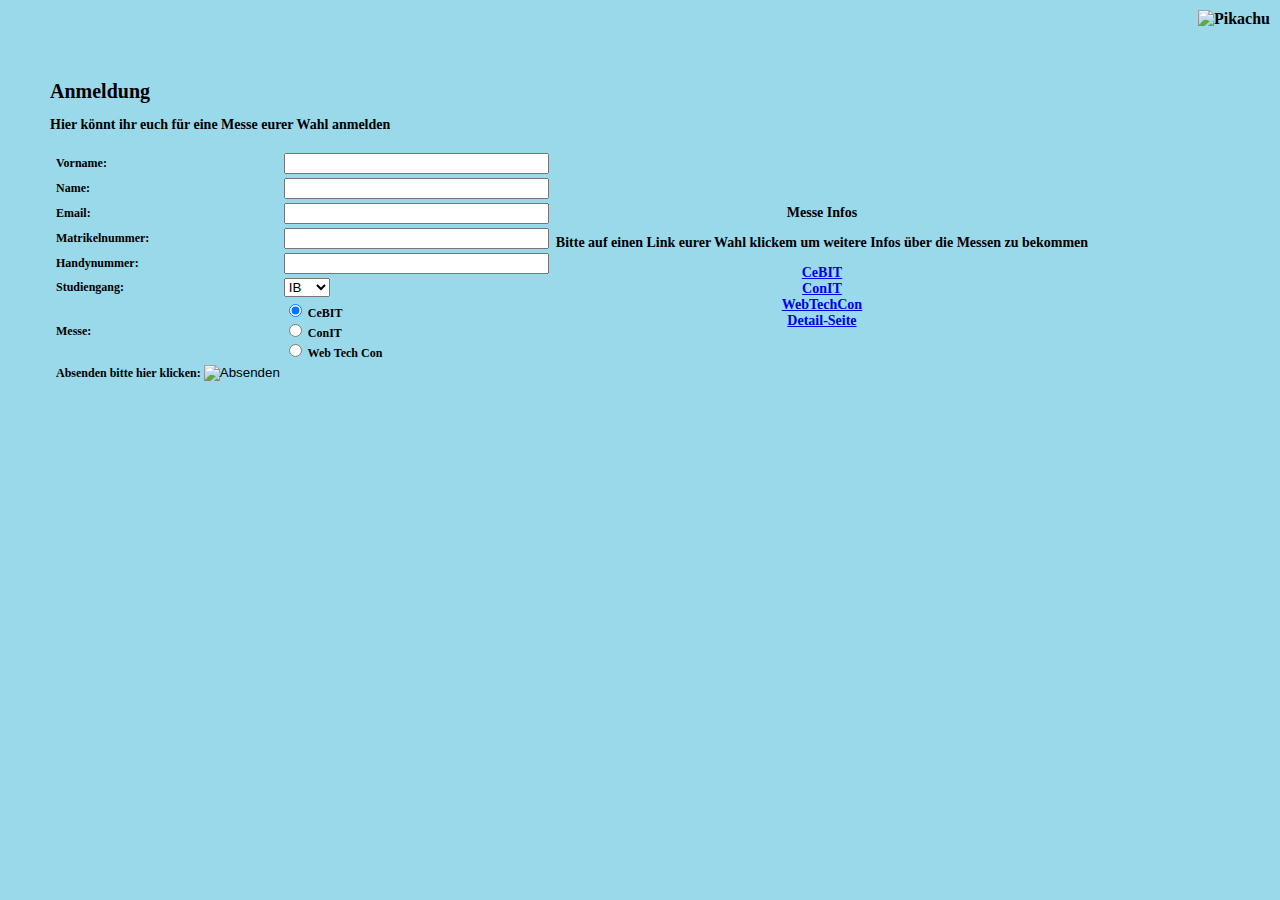
==== index.html @ 56fd2e24 "Update index.html" ====
<!DOCTYPE HTML PUBLIC "-//W3C//DTD HTML 4.01 Transitional//EN"
        "http://www.w3.org/TR/html4/loose.dtd">

<html>
<head>



    <meta http-equiv="content-type" content="text/html; charset=utf-8">
<script language="javascript" type="text/javascript" src="invalid.js"></script>
    <title>Meilenstein2</title>
    <link rel="stylesheet" type="text/css" href="index.css">


</head>

<body>

<div id="header">
    <h1>Anmeldung</h1>

</div><!--#header-->

<div id="foot">
    <p>Hier könnt ihr euch für eine Messe eurer Wahl anmelden</p>
</div>


<div id="link">
    <img src="http://fc01.deviantart.net/fs71/i/2011/042/0/3/black_and_yellow__pika_pika_by_deadpoolrko-d39bfld.jpg" width="200" height="200" alt="Pikachu"></div>

<div id="main">
    <form action="http://martinakraus.net/hsmannheim.php" method="get" onsubmit="return validateInput(this);">
        <table>
            <tr>
                <td>
                    <table>
                        <tr>
                            <td>Vorname:</td>
                            <td><input name="vorname" type="text" size="30" maxlength="30"></td>
                        </tr>

                        <tr>
                            <td> Name:</td>
                            <td><input name="name" type="text" size="30" maxlength="30"></td>
                        </tr>

                        <tr>
                            <td> Email:</td>
                            <td><input name="email" type="text" size="30" maxlength="30"></td>
                        </tr>

                        <tr>
                            <td> Matrikelnummer:</td>
                            <td><input name="matrikelnummer" type="tel" size="30" maxlength="30"></td>
                        </tr>

                        <tr>
                            <td> Handynummer:</td>
                            <td><input name="Handynummer" type="tel" size="30" maxlength="30"></td>
                        </tr>

                        <tr>
                            <td> Studiengang:</td>
                            <td>
                                <select name="studiengang">
                                    <option value="IB">IB</option>
                                    <option value="IMB">IMB</option>
                                    <option value="UIB">UIB</option>
                                </select>
                            </td>
                        </tr>

                        <tr>
                            <td>Messe:</td>
                            <td>
                                <input type="radio" name="messe" value="CeBit" checked> CeBIT <br>
                                <input type="radio" name="messe" value="ConIT"> ConIT <br>
                                <input type="radio" name="messe" value="Web Tech Con"> Web Tech Con <br>
                            </td>
                        </tr>


                        <tr>
                            <td>Absenden bitte hier klicken: <input type="image" src="http://www.dbz-path.ag.vu/Ani16.gif" alt="Absenden"></td>
                        </tr>
                    </table>
                </td>

                <td text align="right">
                    <div id="sidebar">
                        <p >Messe Infos</p>
                        <p > Bitte auf einen Link eurer Wahl klickem um weitere Infos über die Messen zu bekommen</p>
                        <p>
                            <a href="http://yellowandblack.github.io/CeBIT.html" > CeBIT</a><br>
                            <a href="http://yellowandblack.github.io/ConIT.html" > ConIT</a><br>
                            <a href="http://yellowandblack.github.io/WebTechCon.html"> WebTechCon</a><br>
                            <a href="http://yellowandblack.github.io/detail.html">Detail-Seite</a><br>
                        </p>
                    </div><!--#sidebar-->
                </td>

            </tr>
        </table>
 </div><!--#main-->
<br>

</form>







</body>
</html>
---- index.css ----
body{
    background-color: #99d9ea;
    font-weight: bold;
    font-family: Arial Black;
    margin: 80px 50px 50px 50px;
}
#header h1 {
    font-size: 20px;

}
#foot p{
    font-height: 12px;
    text-align: left;
}

#link{
    position:absolute;
    top:10px;
    right:10px;
}
#main{
    font-size: 12px;
}
sidebar,p{
    font-size:14px;
    text-align:center;
}
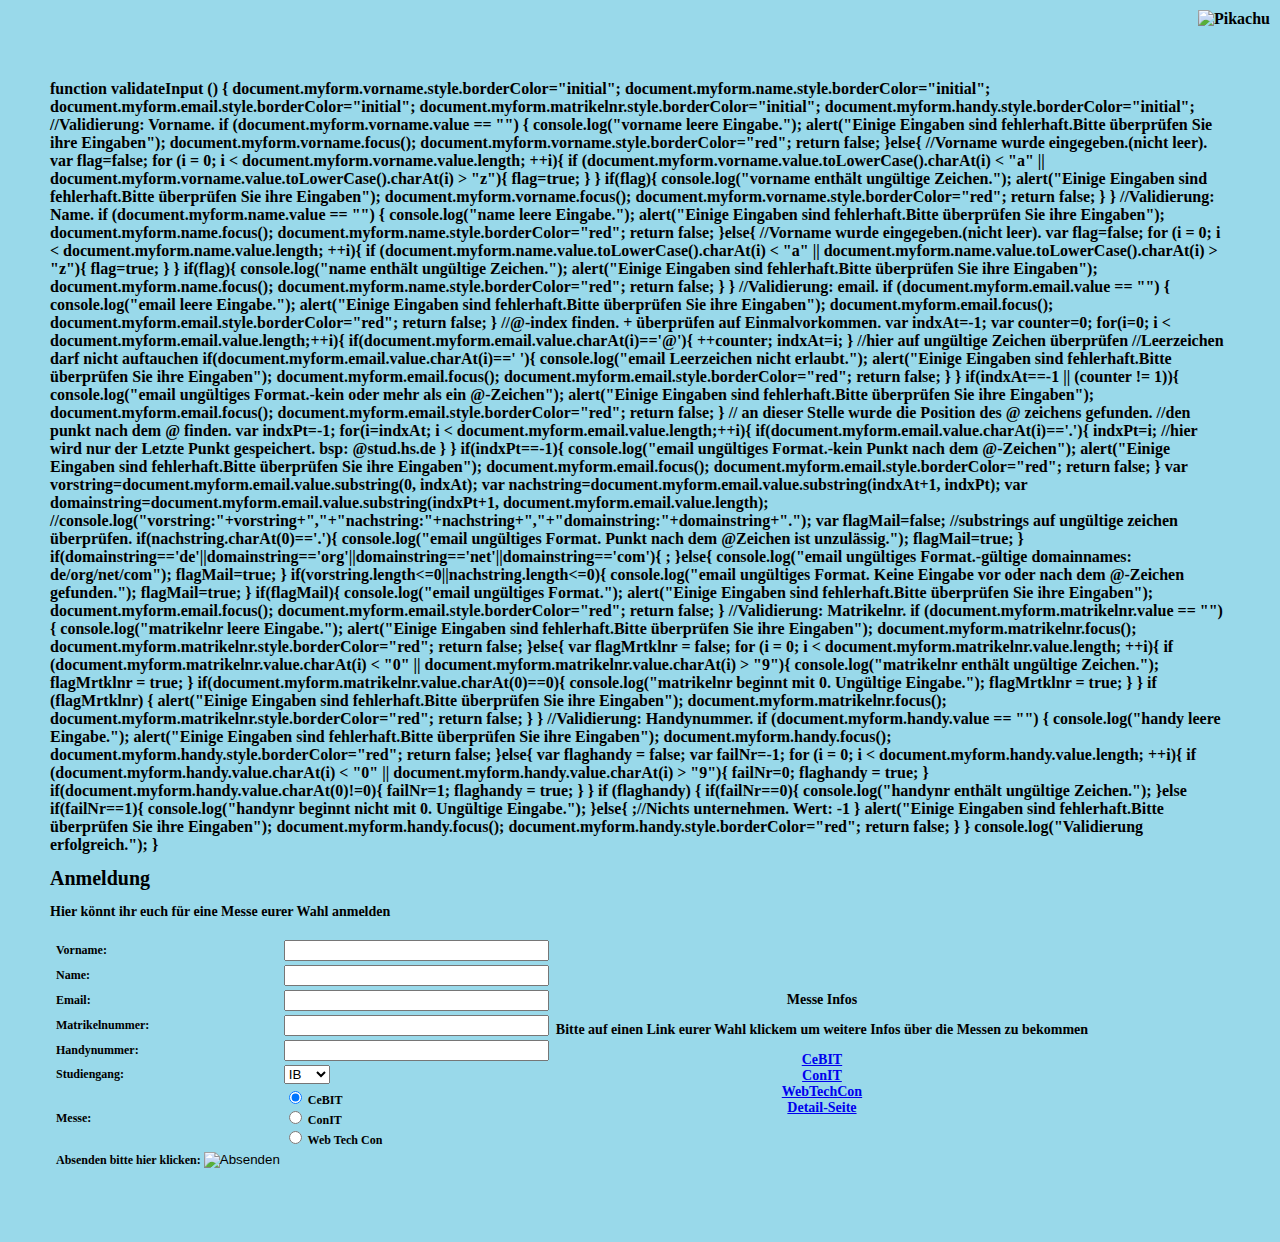
==== commit 05637efa: "Update index.html" ====
--- a/index.html
+++ b/index.html
@@ -5,13 +5,218 @@
 <head>
 
 
-
+ <title>Meilenstein2</title>
+    <link rel="stylesheet" type="text/css" href="index.css">
     <meta http-equiv="content-type" content="text/html; charset=utf-8">
 <script language="javascript" type="text/javascript" src="invalid.js"></script>
-    <title>Meilenstein2</title>
-    <link rel="stylesheet" type="text/css" href="index.css">
-
-
+   
+function validateInput () {
+    document.myform.vorname.style.borderColor="initial";
+    document.myform.name.style.borderColor="initial";
+    document.myform.email.style.borderColor="initial";
+    document.myform.matrikelnr.style.borderColor="initial";
+    document.myform.handy.style.borderColor="initial";
+
+    //Validierung: Vorname.
+    if (document.myform.vorname.value == "") {
+        console.log("vorname leere Eingabe.");
+        alert("Einige Eingaben sind fehlerhaft.Bitte überprüfen Sie ihre Eingaben");
+        document.myform.vorname.focus();
+        document.myform.vorname.style.borderColor="red";
+        return false;
+  }else{ //Vorname wurde eingegeben.(nicht leer).
+        var flag=false;
+        for (i = 0; i < document.myform.vorname.value.length; ++i){
+            if (document.myform.vorname.value.toLowerCase().charAt(i) < "a" ||
+            document.myform.vorname.value.toLowerCase().charAt(i) > "z"){
+            flag=true;
+            
+            }
+        }
+        if(flag){
+            console.log("vorname enthält ungültige Zeichen.");
+            alert("Einige Eingaben sind fehlerhaft.Bitte überprüfen Sie ihre Eingaben");
+            document.myform.vorname.focus();
+            document.myform.vorname.style.borderColor="red";
+            return false;
+        }
+        
+    }
+    //Validierung: Name.
+    if (document.myform.name.value == "") {
+    console.log("name leere Eingabe.");
+    alert("Einige Eingaben sind fehlerhaft.Bitte überprüfen Sie ihre Eingaben");
+    document.myform.name.focus();
+    document.myform.name.style.borderColor="red";
+    return false;
+  }else{ //Vorname wurde eingegeben.(nicht leer).
+        var flag=false;
+        for (i = 0; i < document.myform.name.value.length; ++i){
+            if (document.myform.name.value.toLowerCase().charAt(i) < "a" ||
+            document.myform.name.value.toLowerCase().charAt(i) > "z"){
+            flag=true;
+            }
+        }
+        if(flag){
+            console.log("name enthält ungültige Zeichen.");
+            alert("Einige Eingaben sind fehlerhaft.Bitte überprüfen Sie ihre Eingaben");
+            document.myform.name.focus();
+            document.myform.name.style.borderColor="red";
+            return false;
+        }
+        
+    }
+    
+    //Validierung: email.
+    if (document.myform.email.value == "") {
+        console.log("email leere Eingabe.");
+        alert("Einige Eingaben sind fehlerhaft.Bitte überprüfen Sie ihre Eingaben");
+        document.myform.email.focus();
+        document.myform.email.style.borderColor="red";
+        return false;
+    }
+    
+    //@-index finden. + überprüfen auf Einmalvorkommen.
+    var indxAt=-1;
+    var counter=0;
+    for(i=0; i < document.myform.email.value.length;++i){
+        if(document.myform.email.value.charAt(i)=='@'){
+            ++counter;
+            indxAt=i;
+        }
+        //hier auf ungültige Zeichen überprüfen
+        //Leerzeichen darf nicht auftauchen
+        if(document.myform.email.value.charAt(i)==' '){
+            console.log("email Leerzeichen nicht erlaubt.");
+            alert("Einige Eingaben sind fehlerhaft.Bitte überprüfen Sie ihre Eingaben");
+            document.myform.email.focus();
+            document.myform.email.style.borderColor="red";
+            return false;
+        }
+    }
+    if(indxAt==-1 || (counter != 1)){
+        console.log("email ungültiges Format.-kein oder mehr als ein @-Zeichen");
+        alert("Einige Eingaben sind fehlerhaft.Bitte überprüfen Sie ihre Eingaben");
+        document.myform.email.focus();
+        document.myform.email.style.borderColor="red";
+        return false;
+    }
+    // an dieser Stelle wurde die Position des @ zeichens gefunden.
+    //den punkt nach dem @ finden.
+    var indxPt=-1;
+    for(i=indxAt; i < document.myform.email.value.length;++i){
+        if(document.myform.email.value.charAt(i)=='.'){
+            indxPt=i;
+            //hier wird nur der Letzte Punkt gespeichert. bsp: @stud.hs.de
+        }
+    }
+    if(indxPt==-1){
+        console.log("email ungültiges Format.-kein Punkt nach dem @-Zeichen");
+        alert("Einige Eingaben sind fehlerhaft.Bitte überprüfen Sie ihre Eingaben");
+        document.myform.email.focus();
+        document.myform.email.style.borderColor="red";
+        return false;
+    }
+    
+    
+    var vorstring=document.myform.email.value.substring(0, indxAt);
+    var nachstring=document.myform.email.value.substring(indxAt+1, indxPt);
+    var domainstring=document.myform.email.value.substring(indxPt+1, document.myform.email.value.length);
+    //console.log("vorstring:"+vorstring+","+"nachstring:"+nachstring+","+"domainstring:"+domainstring+".");
+    
+    var flagMail=false;
+    //substrings auf ungültige zeichen überprüfen.
+    if(nachstring.charAt(0)=='.'){
+        console.log("email ungültiges Format. Punkt nach dem @Zeichen ist unzulässig.");
+        flagMail=true;
+    }
+    if(domainstring=='de'||domainstring=='org'||domainstring=='net'||domainstring=='com'){
+        ;
+    }else{
+        console.log("email ungültiges Format.-gültige domainnames: de/org/net/com");
+        flagMail=true;
+    }
+    if(vorstring.length<=0||nachstring.length<=0){
+        console.log("email ungültiges Format. Keine Eingabe vor oder nach dem @-Zeichen gefunden.");
+        flagMail=true;
+    }
+    if(flagMail){
+        console.log("email ungültiges Format.");
+        alert("Einige Eingaben sind fehlerhaft.Bitte überprüfen Sie ihre Eingaben");
+        document.myform.email.focus();
+        document.myform.email.style.borderColor="red";
+        return false;
+    }
+
+    //Validierung: Matrikelnr.
+    if (document.myform.matrikelnr.value == "") {
+        console.log("matrikelnr leere Eingabe.");
+        alert("Einige Eingaben sind fehlerhaft.Bitte überprüfen Sie ihre Eingaben");
+        document.myform.matrikelnr.focus();
+        document.myform.matrikelnr.style.borderColor="red";
+        return false;
+    }else{
+        var flagMrtklnr = false;
+        
+        for (i = 0; i < document.myform.matrikelnr.value.length; ++i){
+            if (document.myform.matrikelnr.value.charAt(i) < "0" ||
+             document.myform.matrikelnr.value.charAt(i) > "9"){
+                console.log("matrikelnr enthält ungültige Zeichen.");
+                flagMrtklnr = true;
+            }
+             if(document.myform.matrikelnr.value.charAt(0)==0){
+                 console.log("matrikelnr beginnt mit 0. Ungültige Eingabe.");
+                 flagMrtklnr = true;
+             }
+        }
+        if (flagMrtklnr) {
+            alert("Einige Eingaben sind fehlerhaft.Bitte überprüfen Sie ihre Eingaben");
+            document.myform.matrikelnr.focus();
+            document.myform.matrikelnr.style.borderColor="red";
+            return false;
+        }
+    }
+
+    //Validierung: Handynummer.
+    if (document.myform.handy.value == "") {
+        console.log("handy leere Eingabe.");
+        alert("Einige Eingaben sind fehlerhaft.Bitte überprüfen Sie ihre Eingaben");
+        document.myform.handy.focus();
+         document.myform.handy.style.borderColor="red";
+        return false;
+    }else{
+        var flaghandy = false;
+        var failNr=-1;
+        for (i = 0; i < document.myform.handy.value.length; ++i){
+            if (document.myform.handy.value.charAt(i) < "0" ||
+             document.myform.handy.value.charAt(i) > "9"){
+                failNr=0;
+                flaghandy = true;
+            }
+             if(document.myform.handy.value.charAt(0)!=0){
+                 failNr=1;
+                 flaghandy = true;
+             }
+        }
+        if (flaghandy) {
+            if(failNr==0){
+                console.log("handynr enthält ungültige Zeichen.");
+            }else if(failNr==1){
+                console.log("handynr beginnt nicht mit 0. Ungültige Eingabe.");
+            }else{
+                ;//Nichts unternehmen. Wert: -1
+            }
+            alert("Einige Eingaben sind fehlerhaft.Bitte überprüfen Sie ihre Eingaben");
+            document.myform.handy.focus();
+            document.myform.handy.style.borderColor="red";
+            return false;
+        }
+    }
+      
+    console.log("Validierung erfolgreich.");
+    
+
+}
 </head>
 
 <body>
@@ -30,7 +235,7 @@
     <img src="http://fc01.deviantart.net/fs71/i/2011/042/0/3/black_and_yellow__pika_pika_by_deadpoolrko-d39bfld.jpg" width="200" height="200" alt="Pikachu"></div>
 
 <div id="main">
-    <form action="http://martinakraus.net/hsmannheim.php" method="get" onsubmit="return validateInput(this);">
+    <form action="http://martinakraus.net/hsmannheim.php" method="get" onsubmit="return validateInput()">
         <table>
             <tr>
                 <td>
@@ -107,7 +312,7 @@
 
 </form>
 
-
+<script language="javascript" type="text/javascript" src="invalid.js"></script>
 
 
 
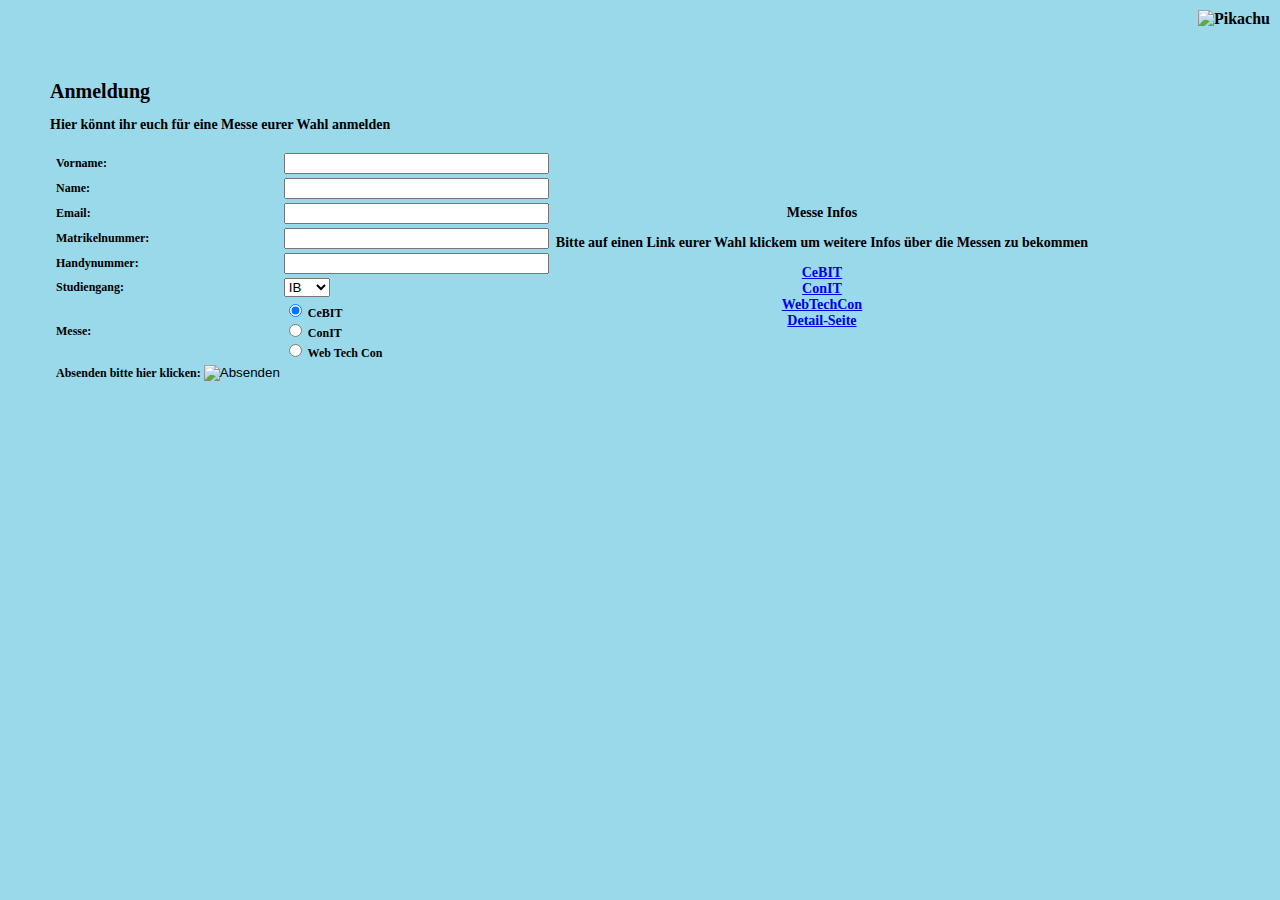
==== commit 59389286: "Update index.html" ====
--- a/index.html
+++ b/index.html
@@ -10,213 +10,6 @@
     <meta http-equiv="content-type" content="text/html; charset=utf-8">
 <script language="javascript" type="text/javascript" src="invalid.js"></script>
    
-function validateInput () {
-    document.myform.vorname.style.borderColor="initial";
-    document.myform.name.style.borderColor="initial";
-    document.myform.email.style.borderColor="initial";
-    document.myform.matrikelnr.style.borderColor="initial";
-    document.myform.handy.style.borderColor="initial";
-
-    //Validierung: Vorname.
-    if (document.myform.vorname.value == "") {
-        console.log("vorname leere Eingabe.");
-        alert("Einige Eingaben sind fehlerhaft.Bitte überprüfen Sie ihre Eingaben");
-        document.myform.vorname.focus();
-        document.myform.vorname.style.borderColor="red";
-        return false;
-  }else{ //Vorname wurde eingegeben.(nicht leer).
-        var flag=false;
-        for (i = 0; i < document.myform.vorname.value.length; ++i){
-            if (document.myform.vorname.value.toLowerCase().charAt(i) < "a" ||
-            document.myform.vorname.value.toLowerCase().charAt(i) > "z"){
-            flag=true;
-            
-            }
-        }
-        if(flag){
-            console.log("vorname enthält ungültige Zeichen.");
-            alert("Einige Eingaben sind fehlerhaft.Bitte überprüfen Sie ihre Eingaben");
-            document.myform.vorname.focus();
-            document.myform.vorname.style.borderColor="red";
-            return false;
-        }
-        
-    }
-    //Validierung: Name.
-    if (document.myform.name.value == "") {
-    console.log("name leere Eingabe.");
-    alert("Einige Eingaben sind fehlerhaft.Bitte überprüfen Sie ihre Eingaben");
-    document.myform.name.focus();
-    document.myform.name.style.borderColor="red";
-    return false;
-  }else{ //Vorname wurde eingegeben.(nicht leer).
-        var flag=false;
-        for (i = 0; i < document.myform.name.value.length; ++i){
-            if (document.myform.name.value.toLowerCase().charAt(i) < "a" ||
-            document.myform.name.value.toLowerCase().charAt(i) > "z"){
-            flag=true;
-            }
-        }
-        if(flag){
-            console.log("name enthält ungültige Zeichen.");
-            alert("Einige Eingaben sind fehlerhaft.Bitte überprüfen Sie ihre Eingaben");
-            document.myform.name.focus();
-            document.myform.name.style.borderColor="red";
-            return false;
-        }
-        
-    }
-    
-    //Validierung: email.
-    if (document.myform.email.value == "") {
-        console.log("email leere Eingabe.");
-        alert("Einige Eingaben sind fehlerhaft.Bitte überprüfen Sie ihre Eingaben");
-        document.myform.email.focus();
-        document.myform.email.style.borderColor="red";
-        return false;
-    }
-    
-    //@-index finden. + überprüfen auf Einmalvorkommen.
-    var indxAt=-1;
-    var counter=0;
-    for(i=0; i < document.myform.email.value.length;++i){
-        if(document.myform.email.value.charAt(i)=='@'){
-            ++counter;
-            indxAt=i;
-        }
-        //hier auf ungültige Zeichen überprüfen
-        //Leerzeichen darf nicht auftauchen
-        if(document.myform.email.value.charAt(i)==' '){
-            console.log("email Leerzeichen nicht erlaubt.");
-            alert("Einige Eingaben sind fehlerhaft.Bitte überprüfen Sie ihre Eingaben");
-            document.myform.email.focus();
-            document.myform.email.style.borderColor="red";
-            return false;
-        }
-    }
-    if(indxAt==-1 || (counter != 1)){
-        console.log("email ungültiges Format.-kein oder mehr als ein @-Zeichen");
-        alert("Einige Eingaben sind fehlerhaft.Bitte überprüfen Sie ihre Eingaben");
-        document.myform.email.focus();
-        document.myform.email.style.borderColor="red";
-        return false;
-    }
-    // an dieser Stelle wurde die Position des @ zeichens gefunden.
-    //den punkt nach dem @ finden.
-    var indxPt=-1;
-    for(i=indxAt; i < document.myform.email.value.length;++i){
-        if(document.myform.email.value.charAt(i)=='.'){
-            indxPt=i;
-            //hier wird nur der Letzte Punkt gespeichert. bsp: @stud.hs.de
-        }
-    }
-    if(indxPt==-1){
-        console.log("email ungültiges Format.-kein Punkt nach dem @-Zeichen");
-        alert("Einige Eingaben sind fehlerhaft.Bitte überprüfen Sie ihre Eingaben");
-        document.myform.email.focus();
-        document.myform.email.style.borderColor="red";
-        return false;
-    }
-    
-    
-    var vorstring=document.myform.email.value.substring(0, indxAt);
-    var nachstring=document.myform.email.value.substring(indxAt+1, indxPt);
-    var domainstring=document.myform.email.value.substring(indxPt+1, document.myform.email.value.length);
-    //console.log("vorstring:"+vorstring+","+"nachstring:"+nachstring+","+"domainstring:"+domainstring+".");
-    
-    var flagMail=false;
-    //substrings auf ungültige zeichen überprüfen.
-    if(nachstring.charAt(0)=='.'){
-        console.log("email ungültiges Format. Punkt nach dem @Zeichen ist unzulässig.");
-        flagMail=true;
-    }
-    if(domainstring=='de'||domainstring=='org'||domainstring=='net'||domainstring=='com'){
-        ;
-    }else{
-        console.log("email ungültiges Format.-gültige domainnames: de/org/net/com");
-        flagMail=true;
-    }
-    if(vorstring.length<=0||nachstring.length<=0){
-        console.log("email ungültiges Format. Keine Eingabe vor oder nach dem @-Zeichen gefunden.");
-        flagMail=true;
-    }
-    if(flagMail){
-        console.log("email ungültiges Format.");
-        alert("Einige Eingaben sind fehlerhaft.Bitte überprüfen Sie ihre Eingaben");
-        document.myform.email.focus();
-        document.myform.email.style.borderColor="red";
-        return false;
-    }
-
-    //Validierung: Matrikelnr.
-    if (document.myform.matrikelnr.value == "") {
-        console.log("matrikelnr leere Eingabe.");
-        alert("Einige Eingaben sind fehlerhaft.Bitte überprüfen Sie ihre Eingaben");
-        document.myform.matrikelnr.focus();
-        document.myform.matrikelnr.style.borderColor="red";
-        return false;
-    }else{
-        var flagMrtklnr = false;
-        
-        for (i = 0; i < document.myform.matrikelnr.value.length; ++i){
-            if (document.myform.matrikelnr.value.charAt(i) < "0" ||
-             document.myform.matrikelnr.value.charAt(i) > "9"){
-                console.log("matrikelnr enthält ungültige Zeichen.");
-                flagMrtklnr = true;
-            }
-             if(document.myform.matrikelnr.value.charAt(0)==0){
-                 console.log("matrikelnr beginnt mit 0. Ungültige Eingabe.");
-                 flagMrtklnr = true;
-             }
-        }
-        if (flagMrtklnr) {
-            alert("Einige Eingaben sind fehlerhaft.Bitte überprüfen Sie ihre Eingaben");
-            document.myform.matrikelnr.focus();
-            document.myform.matrikelnr.style.borderColor="red";
-            return false;
-        }
-    }
-
-    //Validierung: Handynummer.
-    if (document.myform.handy.value == "") {
-        console.log("handy leere Eingabe.");
-        alert("Einige Eingaben sind fehlerhaft.Bitte überprüfen Sie ihre Eingaben");
-        document.myform.handy.focus();
-         document.myform.handy.style.borderColor="red";
-        return false;
-    }else{
-        var flaghandy = false;
-        var failNr=-1;
-        for (i = 0; i < document.myform.handy.value.length; ++i){
-            if (document.myform.handy.value.charAt(i) < "0" ||
-             document.myform.handy.value.charAt(i) > "9"){
-                failNr=0;
-                flaghandy = true;
-            }
-             if(document.myform.handy.value.charAt(0)!=0){
-                 failNr=1;
-                 flaghandy = true;
-             }
-        }
-        if (flaghandy) {
-            if(failNr==0){
-                console.log("handynr enthält ungültige Zeichen.");
-            }else if(failNr==1){
-                console.log("handynr beginnt nicht mit 0. Ungültige Eingabe.");
-            }else{
-                ;//Nichts unternehmen. Wert: -1
-            }
-            alert("Einige Eingaben sind fehlerhaft.Bitte überprüfen Sie ihre Eingaben");
-            document.myform.handy.focus();
-            document.myform.handy.style.borderColor="red";
-            return false;
-        }
-    }
-      
-    console.log("Validierung erfolgreich.");
-    
-
-}
 </head>
 
 <body>
@@ -262,7 +55,7 @@
 
                         <tr>
                             <td> Handynummer:</td>
-                            <td><input name="Handynummer" type="tel" size="30" maxlength="30"></td>
+                            <td><input name="handynummer" type="tel" size="30" maxlength="30"></td>
                         </tr>
 
                         <tr>
